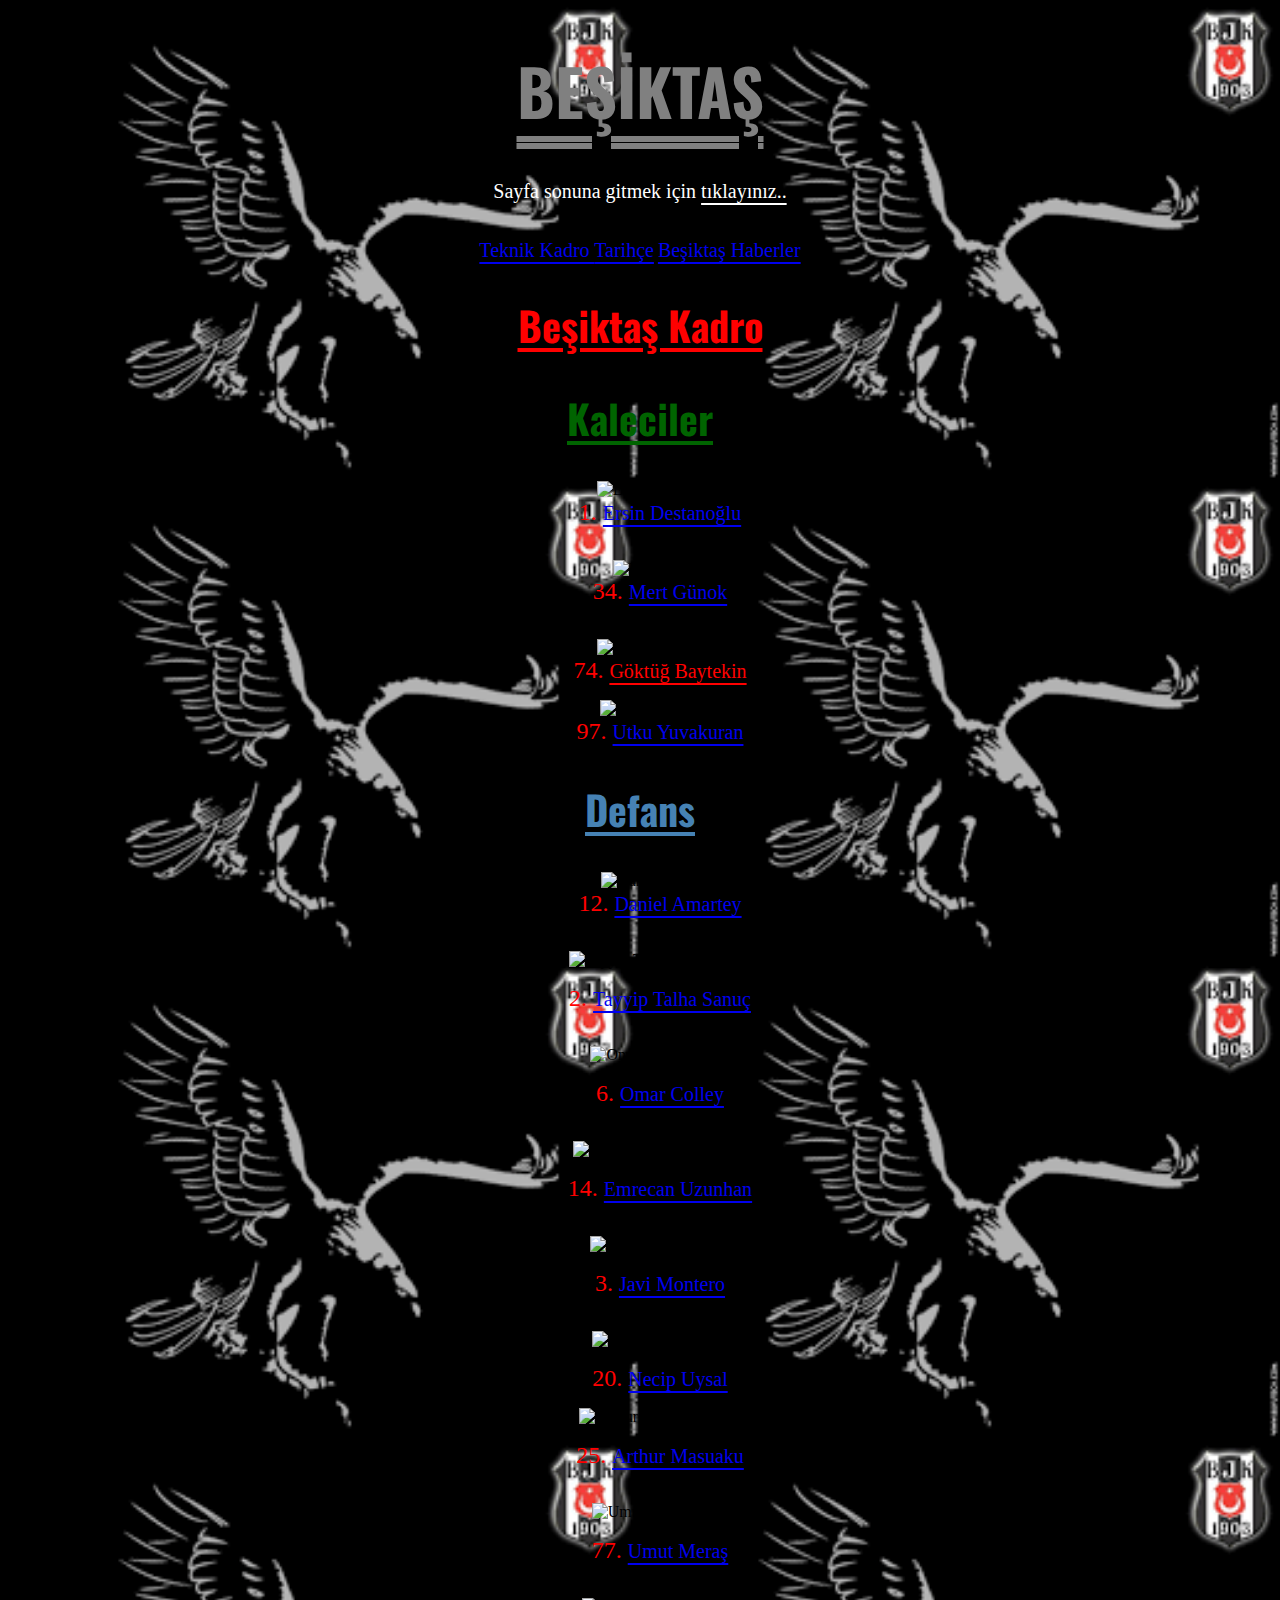
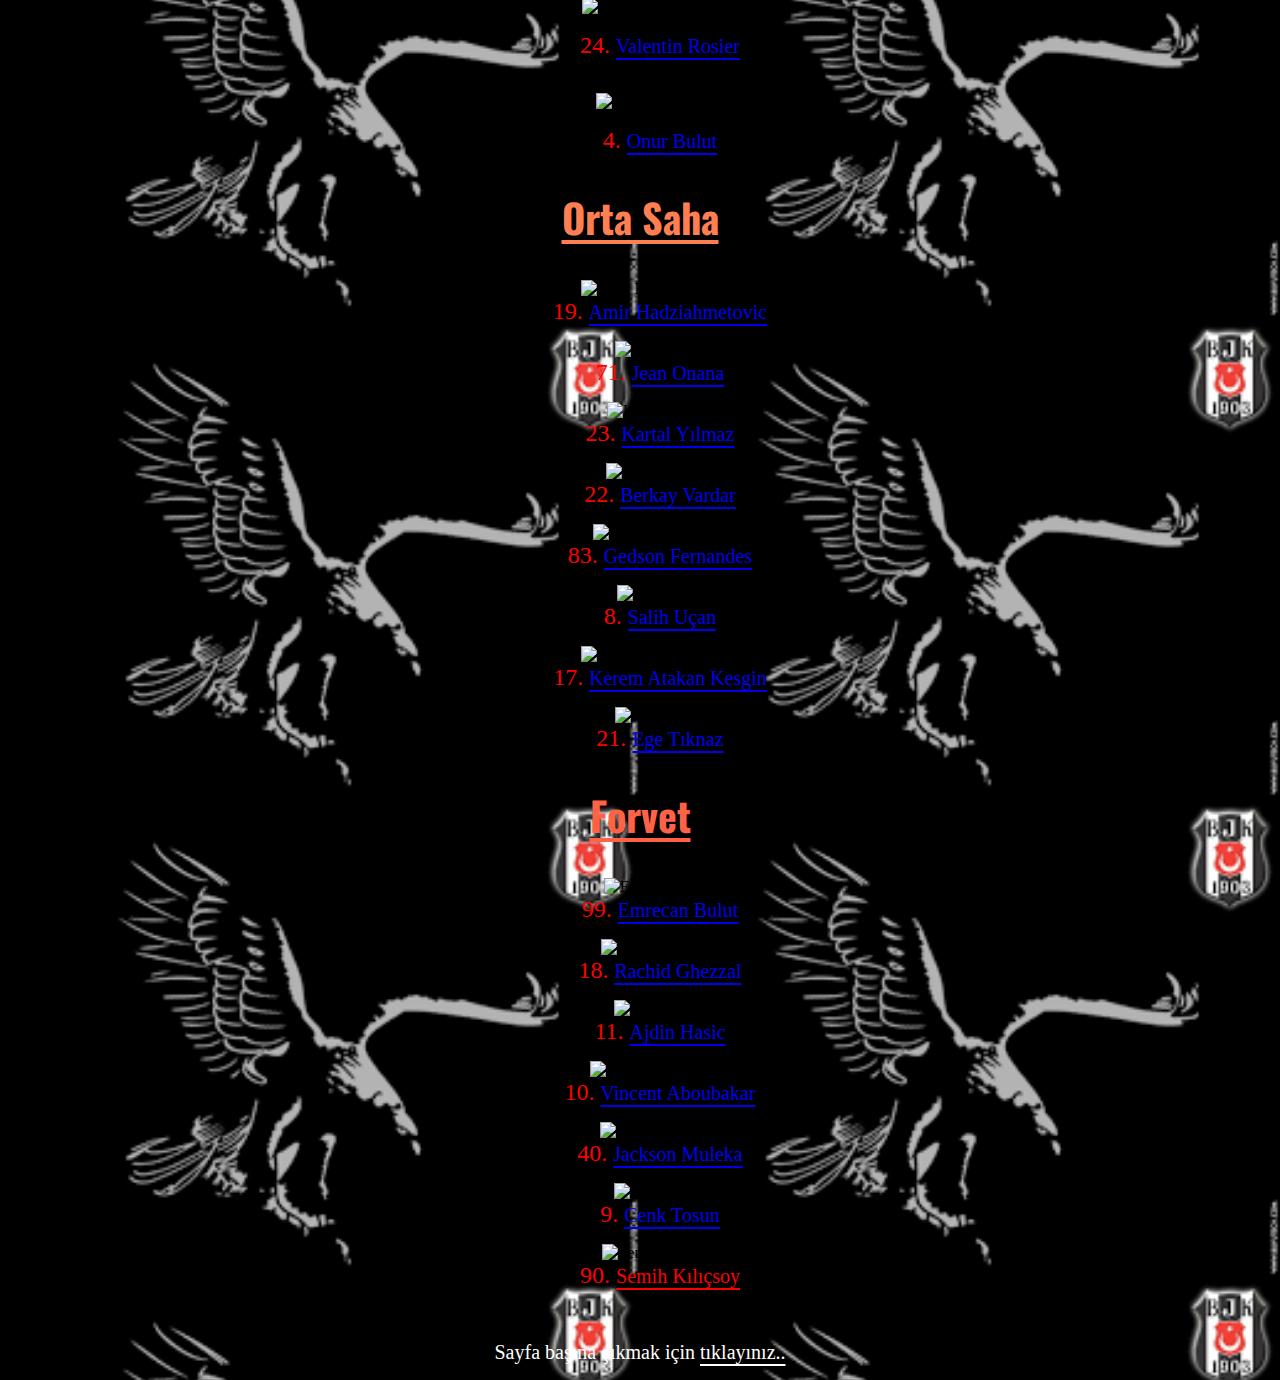
==== index.html @ 8723aaf2 "first commit css work" ====
<!DOCTYPE html>
<html lang="tr">

<head>
    <meta charset="UTF-8">
    <meta name="viewport" content="width=device-width, initial-scale=1.0">
    <title>Beşiktaş</title>
    <link rel="preconnect" href="https://fonts.googleapis.com">
    <link rel="preconnect" href="https://fonts.gstatic.com" crossorigin>
    <link href="https://fonts.googleapis.com/css2?family=Oswald&display=swap" rel="stylesheet">

    <link rel="stylesheet" href="css/website.css">

</head>

<body>
    <h1 id="sayfa_basi">
        <center>Beşiktaş </center>
    </h1>
    <div style="color: white;font-size: 20px;">Sayfa sonuna gitmek için
        <a style="color: white;" href="#sayfa_sonu">tıklayınız..
        </a>
    </div><br><br>
    <a href="teknik_kadro.html">Teknik Kadro
    </a>
    <a href="tarihce.html">Tarihçe</a>
    <a href="https://bjk.com.tr/tr/haber_listesi/100/0" target="_blank">Beşiktaş Haberler</a>

    <h2 style="color: red;">

        <center>Beşiktaş Kadro</center>
    </h2>
    <div id="Kaleciler">
        <h2>Kaleciler</h2>
        <p>
        <ol>
            <center>
                <img src="https://img.a.transfermarkt.technology/portrait/header/500091-1674487079.png?lm=1"
                    alt="Ersin Destanoğlu">
            </center>

            <li>
                <a href="https://www.transfermarkt.com.tr/ersin-destanoglu/profil/spieler/500091" target="_blank">Ersin
                    Destanoğlu
                </a>
            </li><br>
        </ol>
        <ol start="34">
            <center>
                <img src="https://img.a.transfermarkt.technology/portrait/header/51894-1681731886.png?lm=1"
                    alt="Mert Günok">
            </center>
            <li>
                <a href="https://www.transfermarkt.com.tr/mert-gunok/profil/spieler/51894" target="_blank">Mert
                    Günok
                </a>
            </li>
        </ol>
        <ol start="74">
            </li><br>
            <center>
                <img src="https://img.a.transfermarkt.technology/portrait/header/875333-1641221549.jpeg?lm=1"
                    alt="Göktüğ Baytekin">
            </center>
            <li>
                <a style="color: red;" href="https://www.transfermarkt.com.tr/goktug-baytekin/profil/spieler/875333"
                    target="_blank">Göktüğ
                    Baytekin
                </a>
            </li>
        </ol>
        <ol start="97">
            </li>
            <center>
                <img src="https://img.a.transfermarkt.technology/portrait/header/342995-1674550386.png?lm=1"
                    alt="Utku Yuvakuran">
            </center>
            <li>
                <a href="https://www.transfermarkt.com.tr/utku-yuvakuran/profil/spieler/342995" target="_blank">Utku
                    Yuvakuran
                </a>
            </li>

        </ol>
        </p>
    </div>
    <div id="Defans">
        <h2 style="color: steelblue;">Defans</h2>
        <p>
        <ol start="12">
            <center>
                <img src="https://img.a.transfermarkt.technology/portrait/header/214056-1689970491.png?lm=1"
                    alt="Daniel Amartey">
            </center>

            <li>
                <a href="https://www.transfermarkt.com.tr/daniel-amartey/profil/spieler/214056" target="_blank">Daniel
                    Amartey
                </a>
            </li><br>
        </ol>
        <center>
            <img src="https://img.a.transfermarkt.technology/portrait/header/462772-1666279231.png?lm=1"
                alt="Tayyip Talha Sanuç">
        </center>

        <ol start="2">
            <li>
                <a href="https://www.transfermarkt.com.tr/tayyip-talha-sanuc/profil/spieler/462772"
                    target="_blank">Tayyip Talha Sanuç
                </a>
            </li><br>
        </ol>
        <center>
            <img src="https://img.a.transfermarkt.technology/portrait/header/174733-1680690909.png?lm=1"
                alt="Omar Colley">
        </center>
        <ol start="6">
            <li>
                <a href="https://www.transfermarkt.com.tr/omar-colley/profil/spieler/174733" target="_blank">Omar
                    Colley
                </a>
            </li><br>
        </ol>
        <center>
            <img src="https://img.a.transfermarkt.technology/portrait/header/683828-1666279769.png?lm=1"
                alt="Emrecan Uzunhan">
        </center>
        <ol start="14">
            <li>
                <a href="https://www.transfermarkt.com.tr/emrecan-uzunhan/profil/spieler/683828" target="_blank">Emrecan
                    Uzunhan
                </a>
            </li><br>
        </ol>
        <center>
            <img src="https://img.a.transfermarkt.technology/portrait/header/396333-1667044270.png?lm=1"
                alt="Javi Montero">
        </center>
        <ol start="3">
            <li>
                <a href="https://www.transfermarkt.com.tr/javi-montero/profil/spieler/396333" target="_blank">Javi
                    Montero
                </a>

            </li><br>
        </ol>
        <center>
            <img src="https://img.a.transfermarkt.technology/portrait/header/77710-1667045349.png?lm=1"
                alt="Necip Uysal">
        </center>
        <ol start="20">
            <li>
                <a href="https://www.transfermarkt.com.tr/necip-uysal/profil/spieler/77710" target="_blank">Necip
                    Uysal
                </a>
            </li>
        </ol>
        <center>
            <img src="https://img.a.transfermarkt.technology/portrait/header/181380-1666280141.png?lm=1"
                alt="Arthur Masuaku">
        </center>
        <ol start="25">
            <li>
                <a href="https://www.transfermarkt.com.tr/arthur-masuaku/profil/spieler/181380" target="_blank">Arthur
                    Masuaku
                </a>
            </li><br>
        </ol>
        <center>
            <img src="https://img.a.transfermarkt.technology/portrait/header/341549-1666706073.png?lm=1"
                alt="Umut Meraş">
        </center>
        <ol start="77">
            <li>
                <a href="https://www.transfermarkt.com.tr/umut-meras/profil/spieler/341549" target="_blank">Umut
                    Meraş
                </a>
            </li><br>
        </ol>
        <center>
            <img src="https://img.a.transfermarkt.technology/portrait/header/441170-1666619891.png?lm=1"
                alt="Valentin Rosier">
        </center>
        <ol start="24">
            <li>
                <a href="https://www.transfermarkt.com.tr/valentin-rosier/profil/spieler/441170"
                    target="_blank">Valentin
                    Rosier
                </a>

            </li><br>
        </ol>
        <center>
            <img src="https://img.a.transfermarkt.technology/portrait/header/152733-1669738590.png?lm=1"
                alt="Onur Bulut">
        </center>
        <ol start="4">
            <li>
                <a href="https://www.transfermarkt.com.tr/onur-bulut/profil/spieler/152733" target="_blank">Onur
                    Bulut
                </a>
            </li>
        </ol>


        </p>
    </div>
    <div id="Ortasaha">
        <h2 style="color: coral;">Orta Saha</h2>
        <p>
        <ol start="19">
            <center>
                <img src="https://img.a.transfermarkt.technology/portrait/header/293213-1680691195.png?lm=1"
                    alt="Amir Hadziahmetovic">
                <li>
                    <a href="https://www.transfermarkt.com.tr/amir-hadziahmetovic/profil/spieler/293213"
                        target="_blank">Amir Hadziahmetovic
                    </a>
                </li>
            </center>
        </ol>
        <ol start="71">
            <center>
                <img src="https://img.a.transfermarkt.technology/portrait/header/656441-1689972923.jpg?lm=1"
                    alt="Jean Onana">
                <li>
                    <a href="https://www.transfermarkt.com.tr/jean-onana/profil/spieler/656441" target="_blank">Jean
                        Onana
                    </a>
                </li>

            </center>
        </ol>
        <ol start="23">
            <center>
                <img src="https://img.a.transfermarkt.technology/portrait/header/461951-1661432849.jpg?lm=1"
                    alt="Kartal Yılmaz">
                <li>
                    <a href="https://www.transfermarkt.com.tr/kartal-yilmaz/profil/spieler/461951"
                        target="_blank">Kartal Yılmaz
                    </a>
                </li>

            </center>
        </ol>
        <ol start="22">
            <center>
                <img src="https://img.a.transfermarkt.technology/portrait/header/724350-1667044972.png?lm=1"
                    alt="Berkay Vardar">
                <li>
                    <a href="https://www.transfermarkt.com.tr/berkay-vardar/profil/spieler/724350"
                        target="_blank">Berkay Vardar
                    </a>
                </li>

            </center>
        </ol>
        <ol start="83">
            <center>
                <img src="https://img.a.transfermarkt.technology/portrait/header/337800-1666705625.png?lm=1"
                    alt="Gedson Fernandes">
                <li>
                    <a href="https://www.transfermarkt.com.tr/gedson-fernandes/profil/spieler/337800"
                        target="_blank">Gedson Fernandes
                    </a>
                </li>

            </center>
        </ol>
        <ol start="8">
            <center>
                <img src="https://img.a.transfermarkt.technology/portrait/header/170838-1666618454.png?lm=1"
                    alt="Salih Uçan">
                <li>
                    <a href="https://www.transfermarkt.com.tr/salih-ucan/profil/spieler/170838" target="_blank">Salih
                        Uçan
                    </a>
                </li>

            </center>
        </ol>
        <ol start="17">
            <center>
                <img src="https://img.a.transfermarkt.technology/portrait/header/361264-1666362882.png?lm=1"
                    alt="Kerem Atakan Kesgin">
                <li>
                    <a href="https://www.transfermarkt.com.tr/kerem-atakan-kesgin/profil/spieler/361264"
                        target="_blank">Kerem Atakan Kesgin
                    </a>
                </li>

            </center>
        </ol>
        <ol start="21">
            <center>
                <img src="https://img.a.transfermarkt.technology/portrait/header/875337-1661215042.png?lm=1"
                    alt="Ege Tıknaz">
                <li>
                    <a href="https://www.transfermarkt.com.tr/ege-tiknaz/profil/spieler/875337" target="_blank">Ege
                        Tıknaz
                    </a>
                </li>

            </center>
        </ol>
        </p>

    </div>
    <div id="Forvet">

        <h2 style="color: tomato;">Forvet</h2>
        <p>
        <ol start="99">
            <center>
                <img src="https://img.a.transfermarkt.technology/portrait/header/1050797-1674773781.png?lm=1"
                    alt="Emrecan Bulut">
                <li>
                    <a href="https://www.transfermarkt.com.tr/emrecan-bulut/profil/spieler/1050797"
                        target="_blank">Emrecan Bulut
                    </a>
                </li>
            </center>
        </ol>
        <ol start="18">
            <center>
                <img src="https://img.a.transfermarkt.technology/portrait/header/118287-1666619497.png?lm=1"
                    alt="Rachid Ghezzal">
                <li>
                    <a href="https://www.transfermarkt.com.tr/rachid-ghezzal/profil/spieler/118287"
                        target="_blank">Rachid Ghezzal
                    </a>
                </li>

            </center>
        </ol>
        <ol start="11">
            <center>
                <img src="https://img.a.transfermarkt.technology/portrait/header/522851-1663973692.png?lm=1"
                    alt="Ajdin Hasic">
                <li>
                    <a href="https://www.transfermarkt.com.tr/ajdin-hasic/profil/spieler/522851" target="_blank">Ajdin
                        Hasic
                    </a>
                </li>

            </center>
        </ol>
        <ol start="10">
            <center>
                <img src="https://img.a.transfermarkt.technology/portrait/header/147487-1674477789.png?lm=1"
                    alt="Vincent Aboubakar">
                <li>
                    <a href="https://www.transfermarkt.com.tr/vincent-aboubakar/profil/spieler/147487"
                        target="_blank">Vincent Aboubakar
                    </a>
                </li>

            </center>
        </ol>
        <ol start="40">
            <center>
                <img src="https://img.a.transfermarkt.technology/portrait/header/549966-1666363881.png?lm=1"
                    alt="Jackson Muleka">
                <li>
                    <a href="https://www.transfermarkt.com.tr/jackson-muleka/profil/spieler/549966"
                        target="_blank">Jackson Muleka
                    </a>

                    </a>
                </li>

            </center>
        </ol>
        <ol start="9">
            <center>
                <img src="https://img.a.transfermarkt.technology/portrait/header/45671-1666363106.png?lm=1"
                    alt="Cenk Tosun">
                <li>
                    <a href="https://www.transfermarkt.com.tr/salih-ucan/profil/spieler/170838" target="_blank">Cenk
                        Tosun
                    </a>
                </li>

            </center>
        </ol>
        <ol start="90">
            <center>
                <img src="https://img.a.transfermarkt.technology/portrait/header/875334-1681731721.png?lm=1"
                    alt="Semih Kılıçsoy">
                <li style="color: red;">
                    <a style="color: red;" href="https://www.transfermarkt.com.tr/semih-kilicsoy/profil/spieler/875334"
                        target="_blank">Semih Kılıçsoy
                    </a>
                </li>

            </center>
        </ol>

        </p>

    </div>
    <br><br>
    <div style="color: white; font-size: 20px;">Sayfa başına çıkmak için
        <a style="color: white;" href="#sayfa_basi">tıklayınız..
        </a>
    </div>
    <p id="sayfa_sonu"></p>
</body>

</html>
---- css/website.css ----
img{
    width: 150px;
}
.senolgunes {
    image-rendering: optimizeQuality;

}

p {
    list-style-position: inside;
}

h1 {
    color: gray;
    font-size: 64px;
    font-family: 'Oswald', sans-serif;
    text-underline-offset: 17px;
    text-decoration: double underline;
    font-language-override: normal;
    text-transform: uppercase;
}

h2 {
    color: darkgreen;
    font-size: 40px;
    font-family: 'Oswald', sans-serif;
    text-underline-offset: 5px;
    text-decoration: underline;
    text-transform: capitalize;
    text-align: center;
}

li {
    text-align: center;
    list-style-position: inside;
    font-size: 24px;
    color: red;


}

img {
    text-align: center;
    image-resolution: 10px;
}

body {
    text-align: center;
    background-image: url([data-uri]);
    background-size: 50%;


}

a {
    font-size: 20px;
    text-underline-offset: 5px;
}
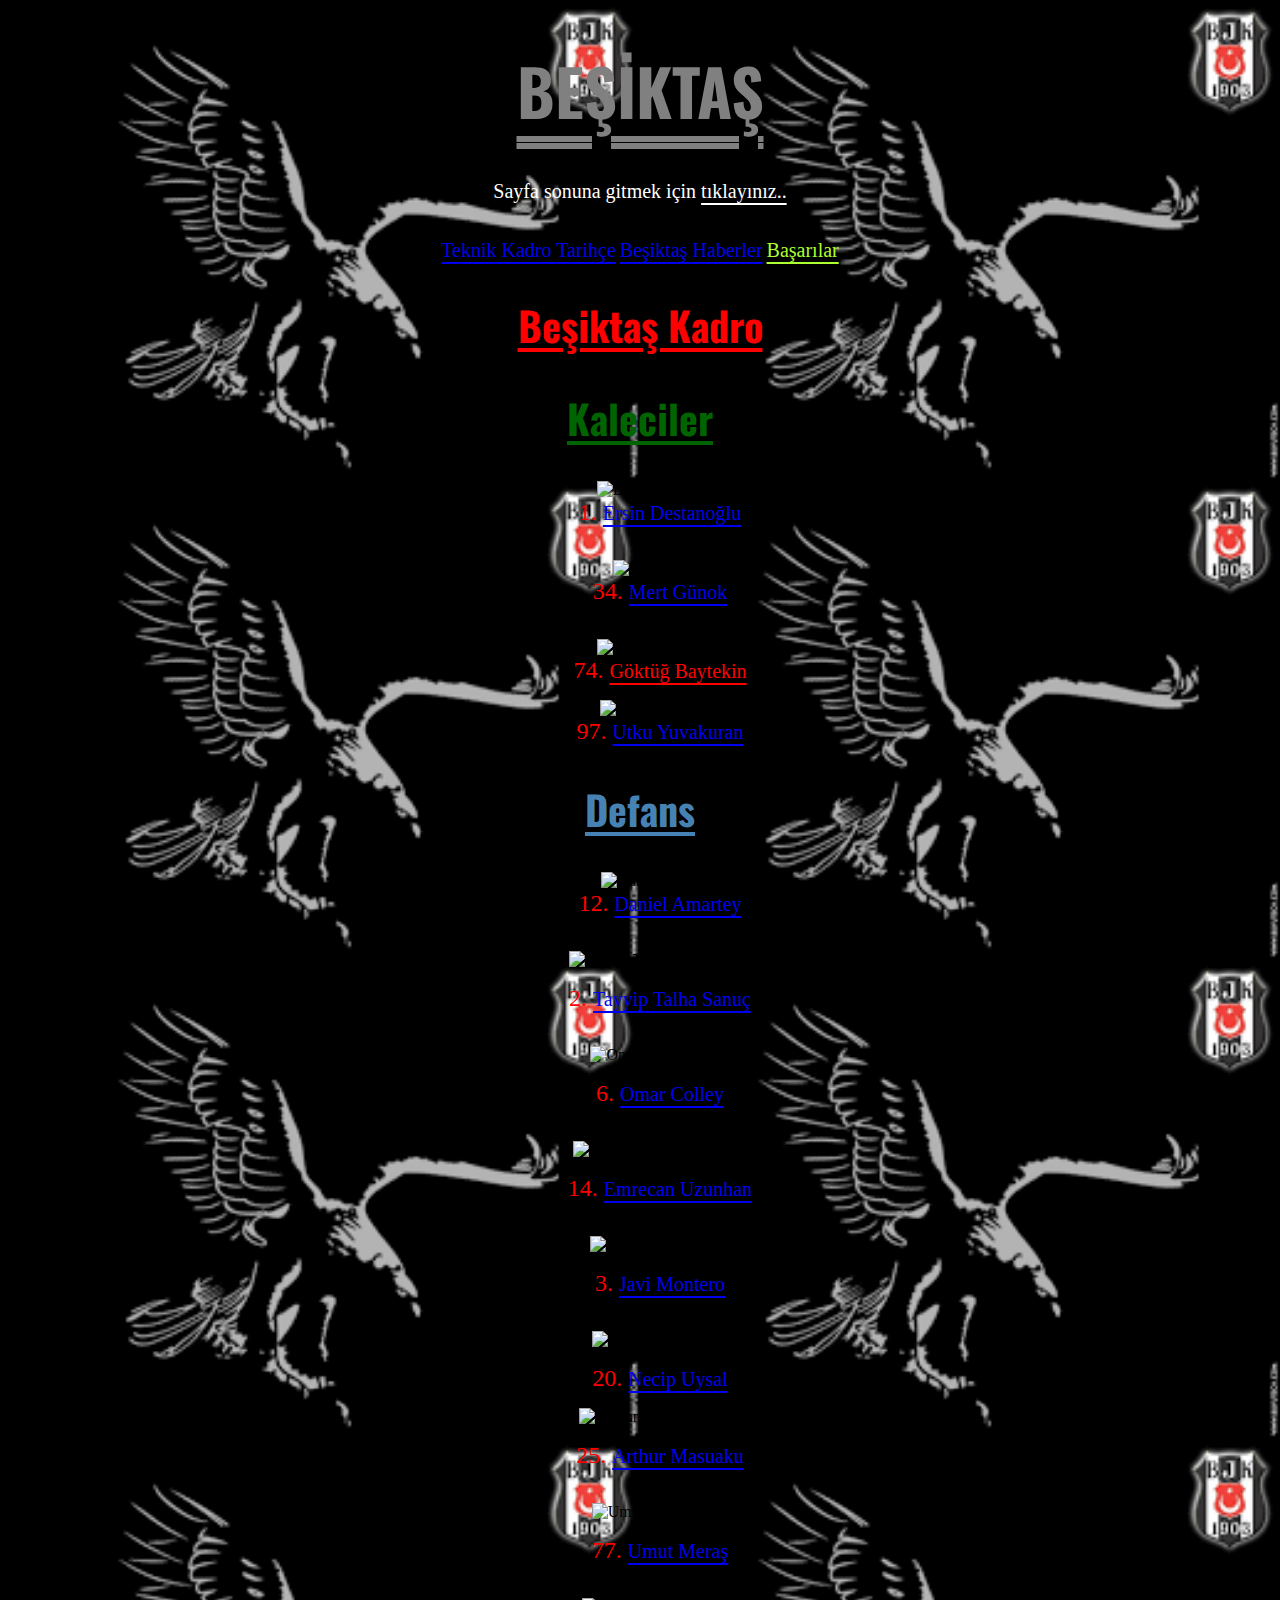
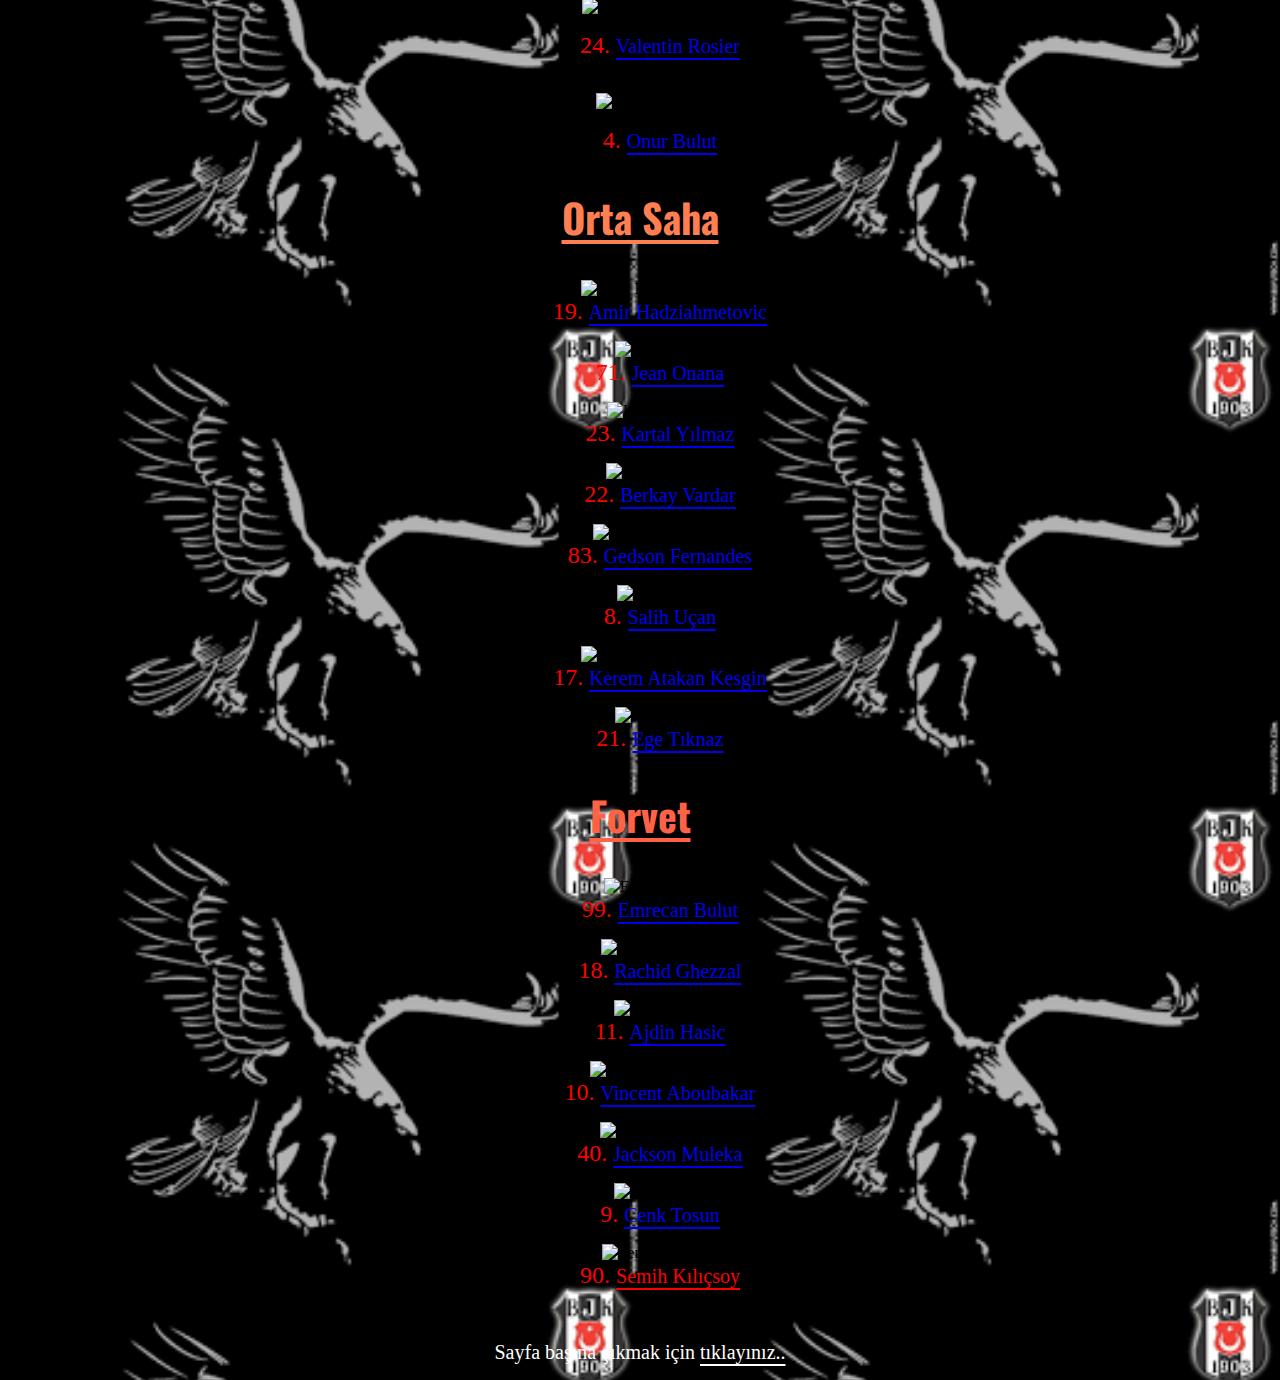
==== commit e1c3426d: "basarilar is created and last updates" ====
--- a/index.html
+++ b/index.html
@@ -25,6 +25,7 @@
     </a>
     <a href="tarihce.html">Tarihçe</a>
     <a href="https://bjk.com.tr/tr/haber_listesi/100/0" target="_blank">Beşiktaş Haberler</a>
+    <a href="basarilar.html" style="color: greenyellow;">Başarılar</a>
 
     <h2 style="color: red;">
 
@@ -377,7 +378,7 @@
                 <img src="https://img.a.transfermarkt.technology/portrait/header/45671-1666363106.png?lm=1"
                     alt="Cenk Tosun">
                 <li>
-                    <a href="https://www.transfermarkt.com.tr/salih-ucan/profil/spieler/170838" target="_blank">Cenk
+                    <a href="https://www.transfermarkt.com.tr/cenk-tosun/profil/spieler/45671" target="_blank">Cenk
                         Tosun
                     </a>
                 </li>
--- a/css/website.css
+++ b/css/website.css
@@ -1,7 +1,7 @@
 img{
     width: 150px;
 }
-.senolgunes {
+#senolgunes {
     image-rendering: optimizeQuality;
 
 }
